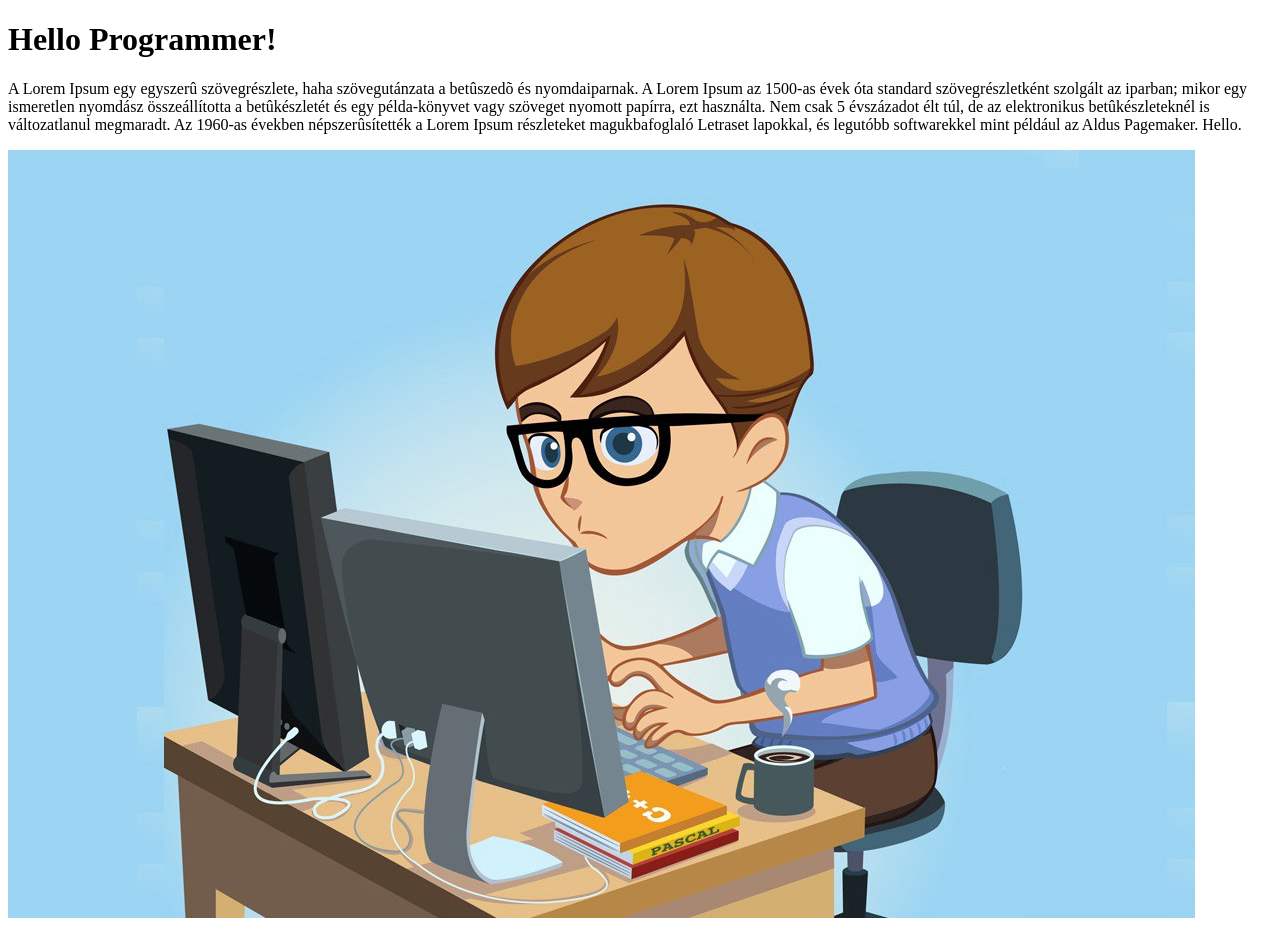
==== CSS-Class/index.html @ ed3751d8 "Change name" ====
<!DOCTYPE html>
<html lang="en">

<head>
    <meta charset="UTF-8">
    <meta name="viewport" content="width=device-width, initial-scale=1.0">
    <link rel="stylesheet" href="/CSS-Class/CSS/style.css">
    <title>Document</title>
</head>

<body>
    <h1>Hello Programmer!</h1>
    <p>A Lorem Ipsum egy egyszerû szövegrészlete,  haha szövegutánzata a betûszedõ és nyomdaiparnak. A Lorem Ipsum az 1500-as évek óta standard szövegrészletként szolgált az iparban; mikor egy ismeretlen nyomdász összeállította a betûkészletét és egy példa-könyvet vagy szöveget nyomott papírra, ezt használta. Nem csak 5 évszázadot élt túl, de az elektronikus betûkészleteknél is változatlanul megmaradt. Az 1960-as években népszerûsítették a Lorem Ipsum részleteket magukbafoglaló Letraset lapokkal, és legutóbb softwarekkel mint például az Aldus Pagemaker. Hello.</p>

    <img src="/CSS-Class/IMG/programmer.jpeg" alt="Programmer">

</body>

</html>
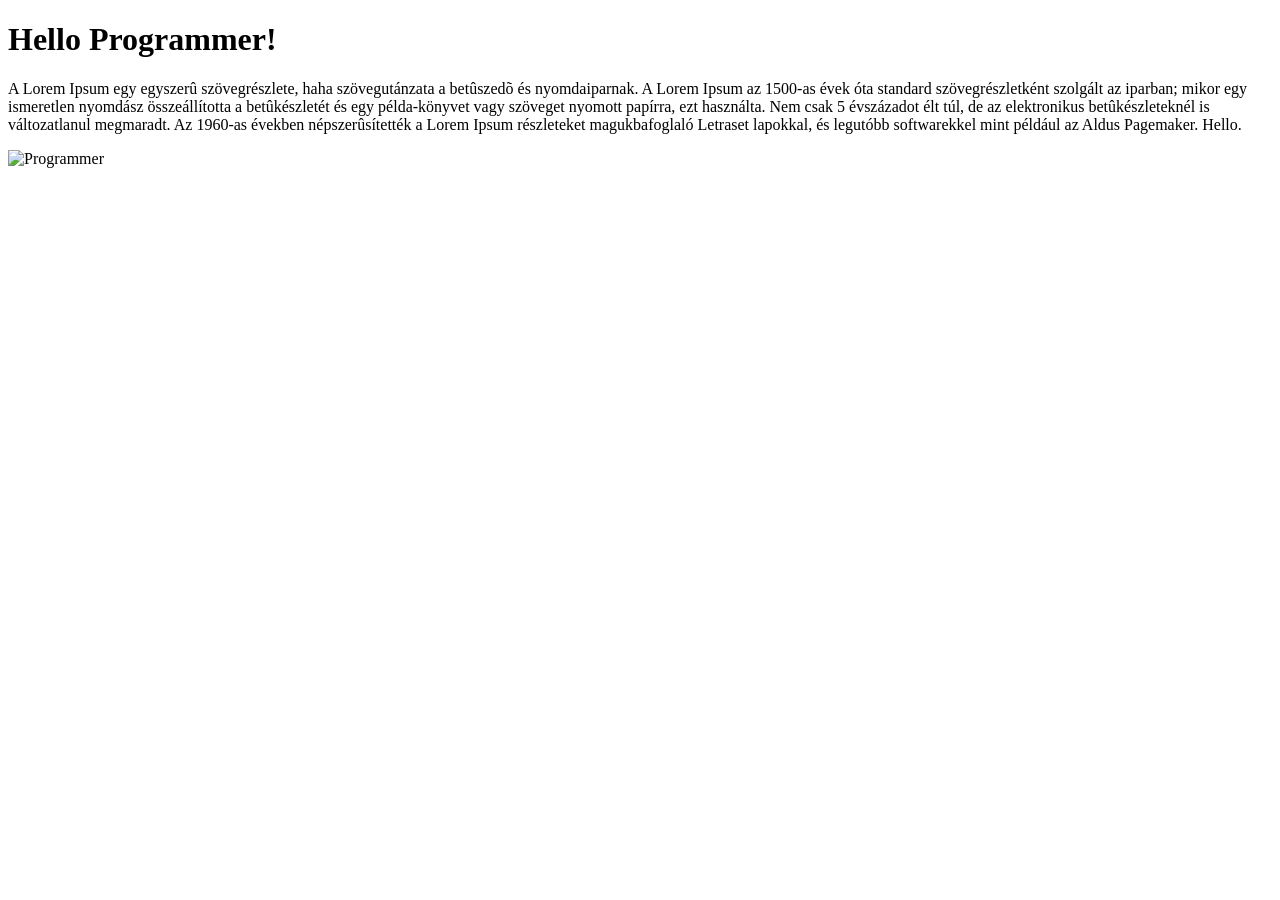
==== commit acdc49c4: "SRC update" ====
--- a/CSS-Class/index.html
+++ b/CSS-Class/index.html
@@ -4,7 +4,7 @@
 <head>
     <meta charset="UTF-8">
     <meta name="viewport" content="width=device-width, initial-scale=1.0">
-    <link rel="stylesheet" href="/CSS-Class/CSS/style.css">
+    <link rel="stylesheet" href="/IT-Courses/CSS-Class/style.css">
     <title>Document</title>
 </head>
 
@@ -12,7 +12,7 @@
     <h1>Hello Programmer!</h1>
     <p>A Lorem Ipsum egy egyszerû szövegrészlete,  haha szövegutánzata a betûszedõ és nyomdaiparnak. A Lorem Ipsum az 1500-as évek óta standard szövegrészletként szolgált az iparban; mikor egy ismeretlen nyomdász összeállította a betûkészletét és egy példa-könyvet vagy szöveget nyomott papírra, ezt használta. Nem csak 5 évszázadot élt túl, de az elektronikus betûkészleteknél is változatlanul megmaradt. Az 1960-as években népszerûsítették a Lorem Ipsum részleteket magukbafoglaló Letraset lapokkal, és legutóbb softwarekkel mint például az Aldus Pagemaker. Hello.</p>
 
-    <img src="/CSS-Class/IMG/programmer.jpeg" alt="Programmer">
+    <img src="/IT-Courses/CSS-Class/IMG/programmer.jpeg" alt="Programmer">
 
 </body>
 
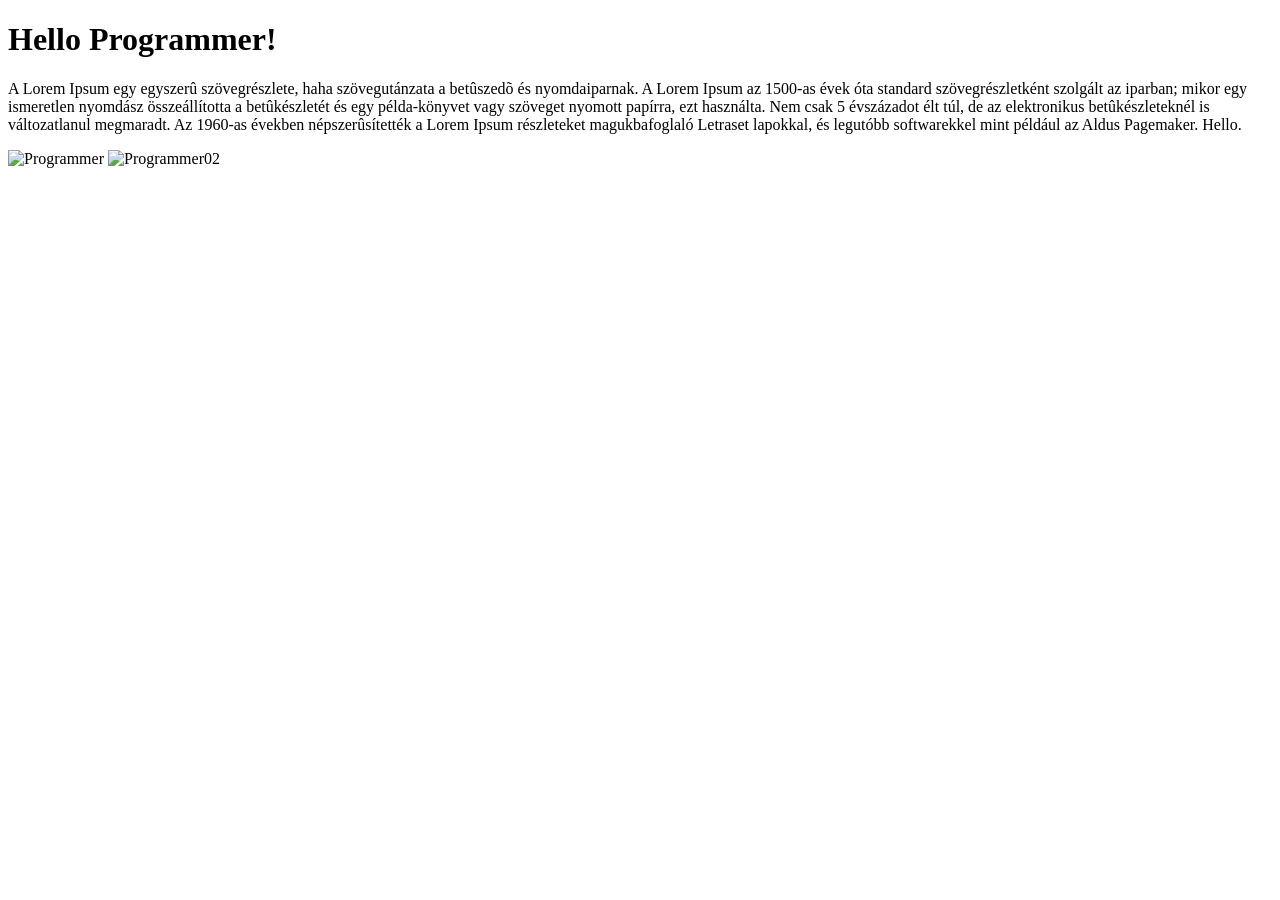
==== commit 5386788b: "Add jpg" ====
--- a/CSS-Class/index.html
+++ b/CSS-Class/index.html
@@ -13,6 +13,7 @@
     <p>A Lorem Ipsum egy egyszerû szövegrészlete,  haha szövegutánzata a betûszedõ és nyomdaiparnak. A Lorem Ipsum az 1500-as évek óta standard szövegrészletként szolgált az iparban; mikor egy ismeretlen nyomdász összeállította a betûkészletét és egy példa-könyvet vagy szöveget nyomott papírra, ezt használta. Nem csak 5 évszázadot élt túl, de az elektronikus betûkészleteknél is változatlanul megmaradt. Az 1960-as években népszerûsítették a Lorem Ipsum részleteket magukbafoglaló Letraset lapokkal, és legutóbb softwarekkel mint például az Aldus Pagemaker. Hello.</p>
 
     <img src="/IT-Courses/CSS-Class/IMG/programmer.jpeg" alt="Programmer">
+    <img src="/IT-Courses/CSS-Class/IMG/programmer02.jpg" alt="Programmer02">
 
 </body>
 
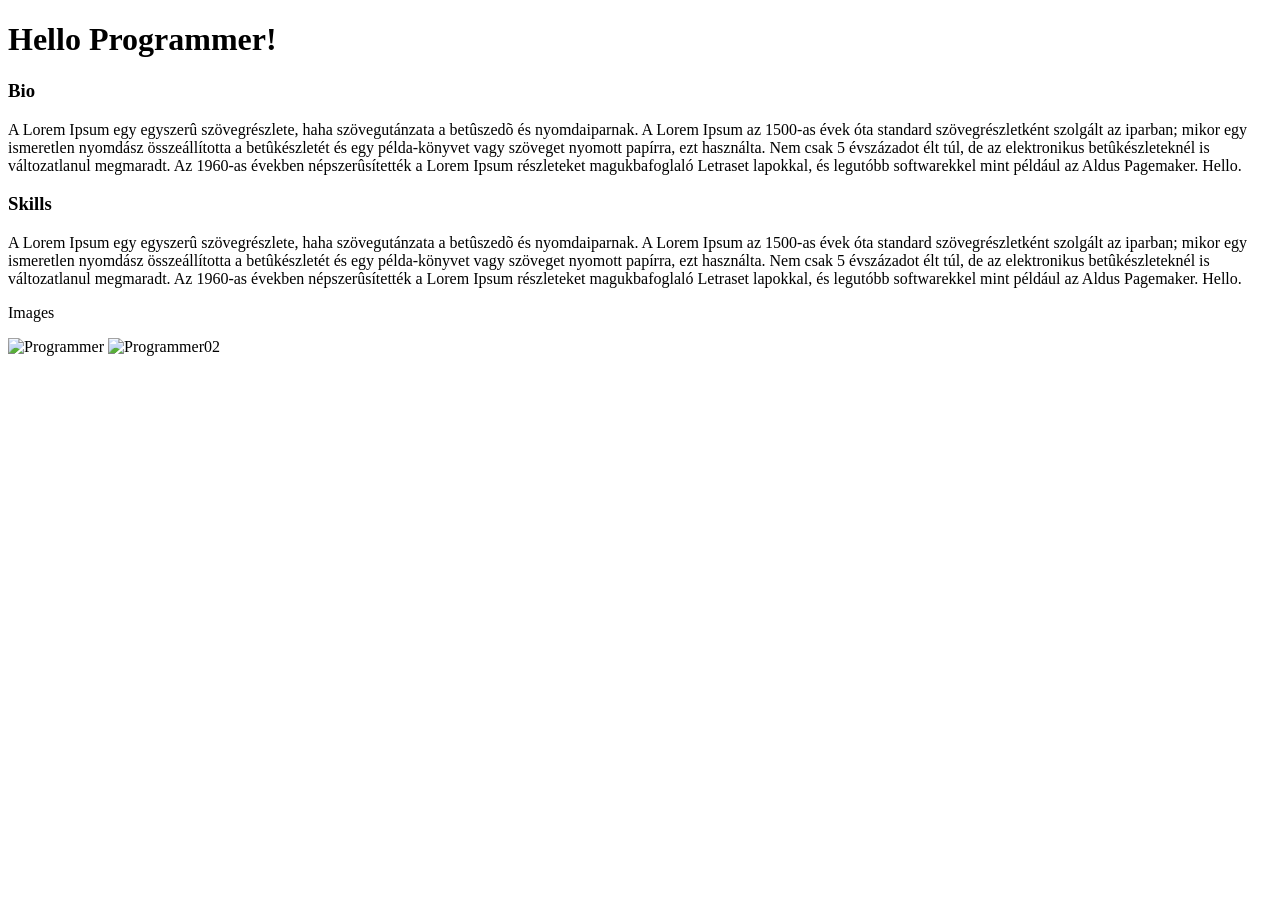
==== commit 788f1a70: "Zozi last session" ====
--- a/CSS-Class/index.html
+++ b/CSS-Class/index.html
@@ -10,7 +10,24 @@
 
 <body>
     <h1>Hello Programmer!</h1>
-    <p>A Lorem Ipsum egy egyszerû szövegrészlete,  haha szövegutánzata a betûszedõ és nyomdaiparnak. A Lorem Ipsum az 1500-as évek óta standard szövegrészletként szolgált az iparban; mikor egy ismeretlen nyomdász összeállította a betûkészletét és egy példa-könyvet vagy szöveget nyomott papírra, ezt használta. Nem csak 5 évszázadot élt túl, de az elektronikus betûkészleteknél is változatlanul megmaradt. Az 1960-as években népszerûsítették a Lorem Ipsum részleteket magukbafoglaló Letraset lapokkal, és legutóbb softwarekkel mint például az Aldus Pagemaker. Hello.</p>
+
+    <h3 id="bioHeader">Bio</h3>
+    <p class="content">A Lorem Ipsum egy egyszerû szövegrészlete, haha szövegutánzata a betûszedõ és nyomdaiparnak. A Lorem Ipsum az
+        1500-as évek óta standard szövegrészletként szolgált az iparban; mikor egy ismeretlen nyomdász összeállította a
+        betûkészletét és egy példa-könyvet vagy szöveget nyomott papírra, ezt használta. Nem csak 5 évszázadot élt túl,
+        de az elektronikus betûkészleteknél is változatlanul megmaradt. Az 1960-as években népszerûsítették a Lorem
+        Ipsum részleteket magukbafoglaló Letraset lapokkal, és legutóbb softwarekkel mint például az Aldus Pagemaker.
+        Hello.</p>
+
+    <h3 id="skillsHeader">Skills</h3>
+    <p class="content">A Lorem Ipsum egy egyszerû szövegrészlete, haha szövegutánzata a betûszedõ és nyomdaiparnak. A Lorem Ipsum az
+        1500-as évek óta standard szövegrészletként szolgált az iparban; mikor egy ismeretlen nyomdász összeállította a
+        betûkészletét és egy példa-könyvet vagy szöveget nyomott papírra, ezt használta. Nem csak 5 évszázadot élt túl,
+        de az elektronikus betûkészleteknél is változatlanul megmaradt. Az 1960-as években népszerûsítették a Lorem
+        Ipsum részleteket magukbafoglaló Letraset lapokkal, és legutóbb softwarekkel mint például az Aldus Pagemaker.
+        Hello.</p>
+
+    <p>Images</p>
 
     <img src="/IT-Courses/CSS-Class/IMG/programmer.jpeg" alt="Programmer">
     <img src="/IT-Courses/CSS-Class/IMG/programmer02.jpg" alt="Programmer02">
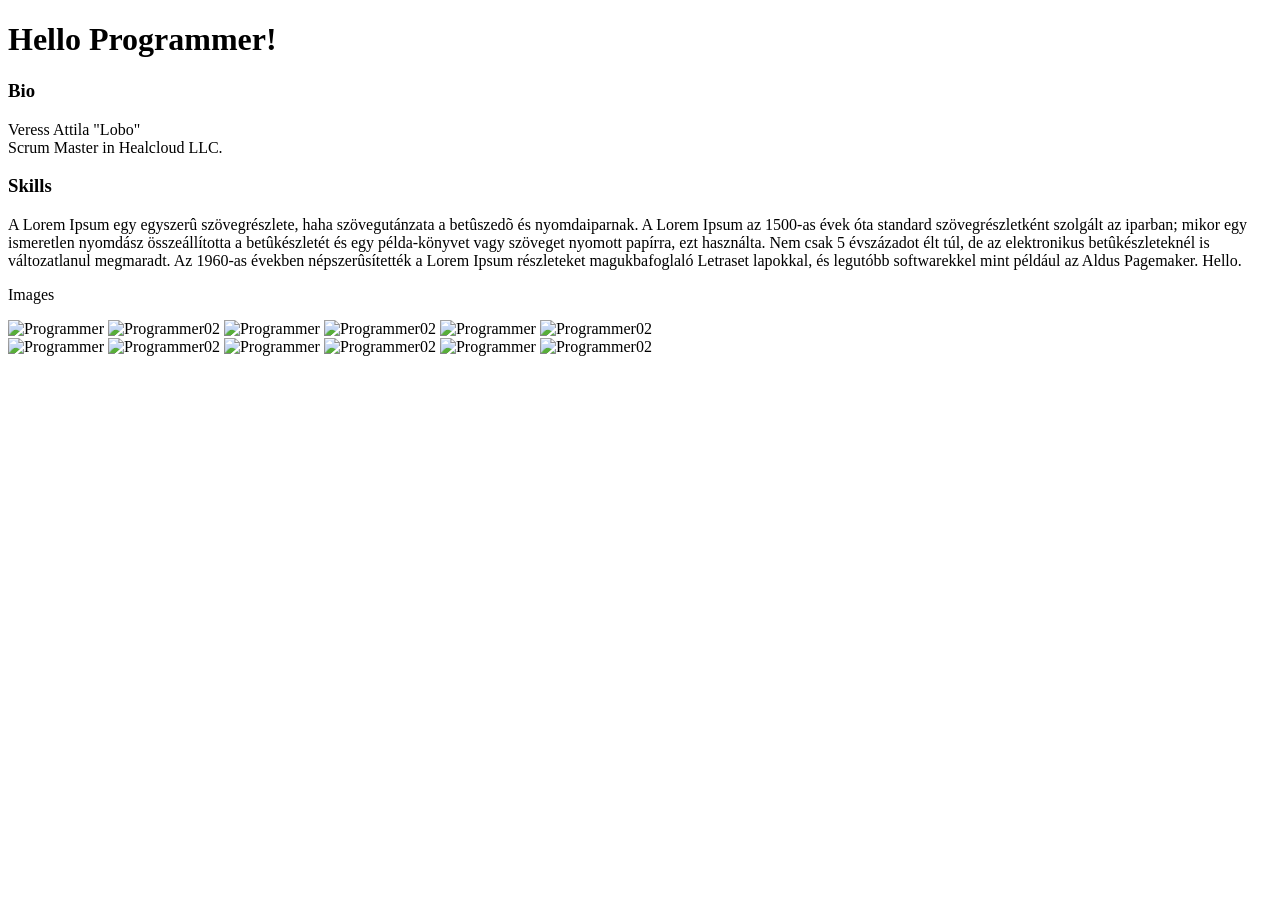
==== commit 79548fc4: "Many updates" ====
--- a/CSS-Class/index.html
+++ b/CSS-Class/index.html
@@ -12,12 +12,10 @@
     <h1>Hello Programmer!</h1>
 
     <h3 id="bioHeader">Bio</h3>
-    <p class="content">A Lorem Ipsum egy egyszerû szövegrészlete, haha szövegutánzata a betûszedõ és nyomdaiparnak. A Lorem Ipsum az
-        1500-as évek óta standard szövegrészletként szolgált az iparban; mikor egy ismeretlen nyomdász összeállította a
-        betûkészletét és egy példa-könyvet vagy szöveget nyomott papírra, ezt használta. Nem csak 5 évszázadot élt túl,
-        de az elektronikus betûkészleteknél is változatlanul megmaradt. Az 1960-as években népszerûsítették a Lorem
-        Ipsum részleteket magukbafoglaló Letraset lapokkal, és legutóbb softwarekkel mint például az Aldus Pagemaker.
-        Hello.</p>
+    <p class="content">
+        <span class="spanBold">Veress Attila "Lobo"</span>
+        <br>Scrum Master in Healcloud LLC.
+    </p>
 
     <h3 id="skillsHeader">Skills</h3>
     <p class="content">A Lorem Ipsum egy egyszerû szövegrészlete, haha szövegutánzata a betûszedõ és nyomdaiparnak. A Lorem Ipsum az
@@ -28,9 +26,22 @@
         Hello.</p>
 
     <p>Images</p>
-
-    <img src="/IT-Courses/CSS-Class/IMG/programmer.jpeg" alt="Programmer">
-    <img src="/IT-Courses/CSS-Class/IMG/programmer02.jpg" alt="Programmer02">
+        <div class="images">
+            <img src="/IT-Courses/CSS-Class/IMG/programmer.jpeg" alt="Programmer">
+            <img src="/IT-Courses/CSS-Class/IMG/programmer02.jpg" alt="Programmer02">
+            <img src="/IT-Courses/CSS-Class/IMG/programmer.jpeg" alt="Programmer">
+            <img src="/IT-Courses/CSS-Class/IMG/programmer02.jpg" alt="Programmer02">
+            <img src="/IT-Courses/CSS-Class/IMG/programmer.jpeg" alt="Programmer">
+            <img src="/IT-Courses/CSS-Class/IMG/programmer02.jpg" alt="Programmer02">
+        </div>
+        <div class="images light">
+            <img src="/IT-Courses/CSS-Class/IMG/programmer.jpeg" alt="Programmer">
+            <img src="/IT-Courses/CSS-Class/IMG/programmer02.jpg" alt="Programmer02">
+            <img src="/IT-Courses/CSS-Class/IMG/programmer.jpeg" alt="Programmer">
+            <img src="/IT-Courses/CSS-Class/IMG/programmer02.jpg" alt="Programmer02">
+            <img src="/IT-Courses/CSS-Class/IMG/programmer.jpeg" alt="Programmer">
+            <img src="/IT-Courses/CSS-Class/IMG/programmer02.jpg" alt="Programmer02">
+        </div>
 
 </body>
 
